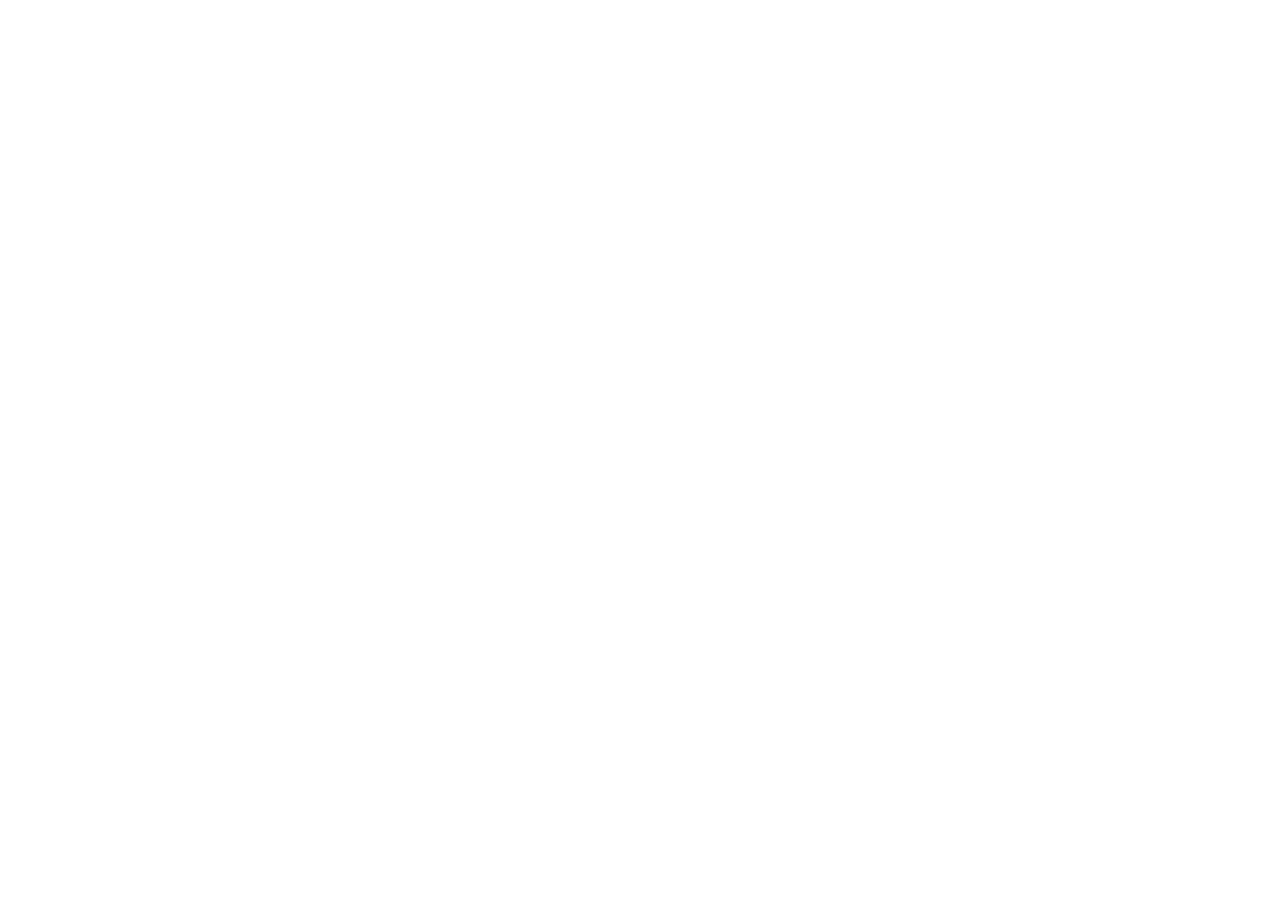
==== lesson5/index.html @ ca230244 "lesson5" ====
<!DOCTYPE html>
<html lang="en">
<head>
    <meta charset="UTF-8">
    <meta http-equiv="X-UA-Compatible" content="IE=edge">
    <meta name="viewport" content="width=device-width, initial-scale=1.0">
    <title>Document</title>
</head>
<body>
    
</body>
<script src="main.js"></script>
</html>
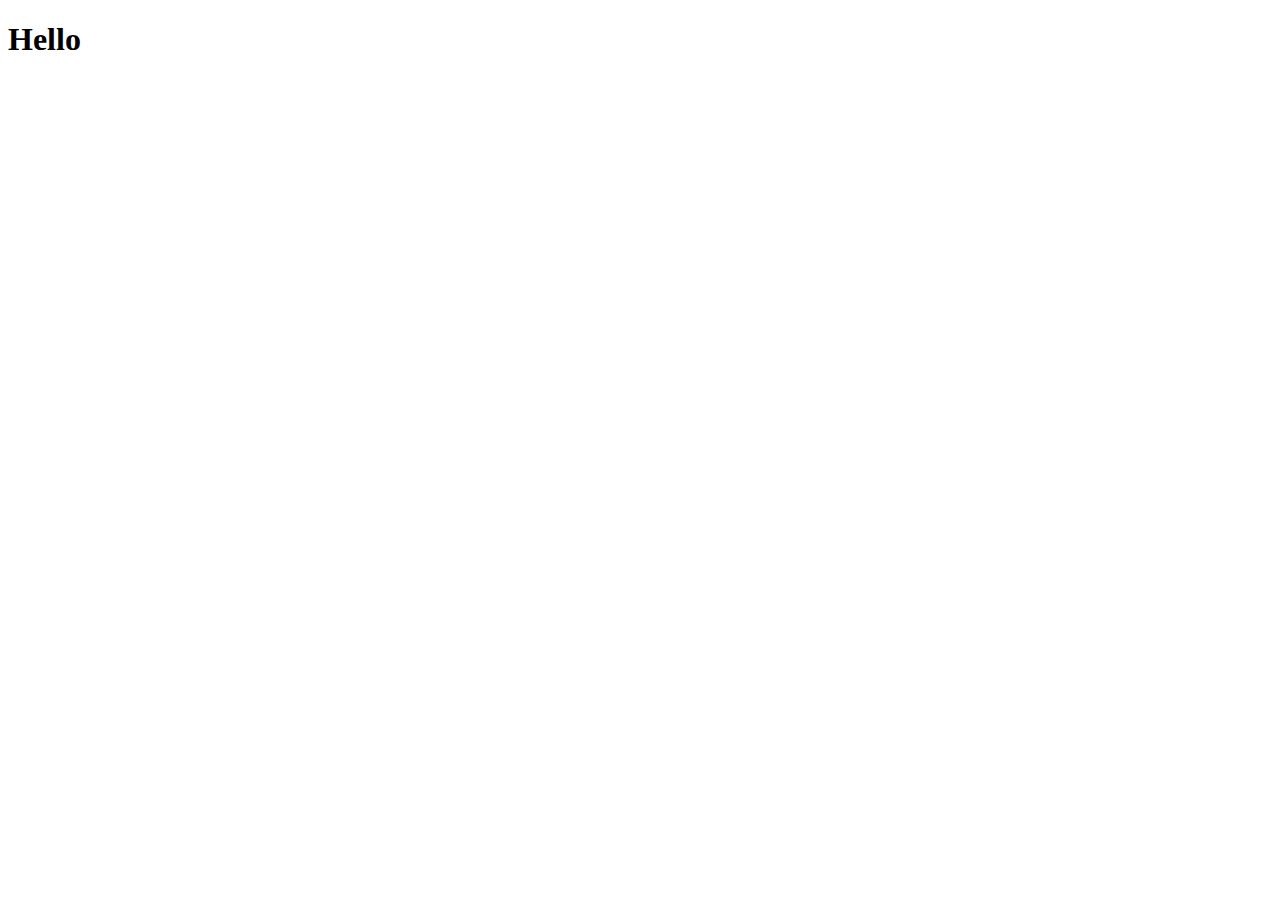
==== commit d453e38e: "lesson 5" ====
--- a/lesson5/index.html
+++ b/lesson5/index.html
@@ -7,7 +7,7 @@
     <title>Document</title>
 </head>
 <body>
-    
+    <h1>Hello</h1>
 </body>
 <script src="main.js"></script>
 </html>